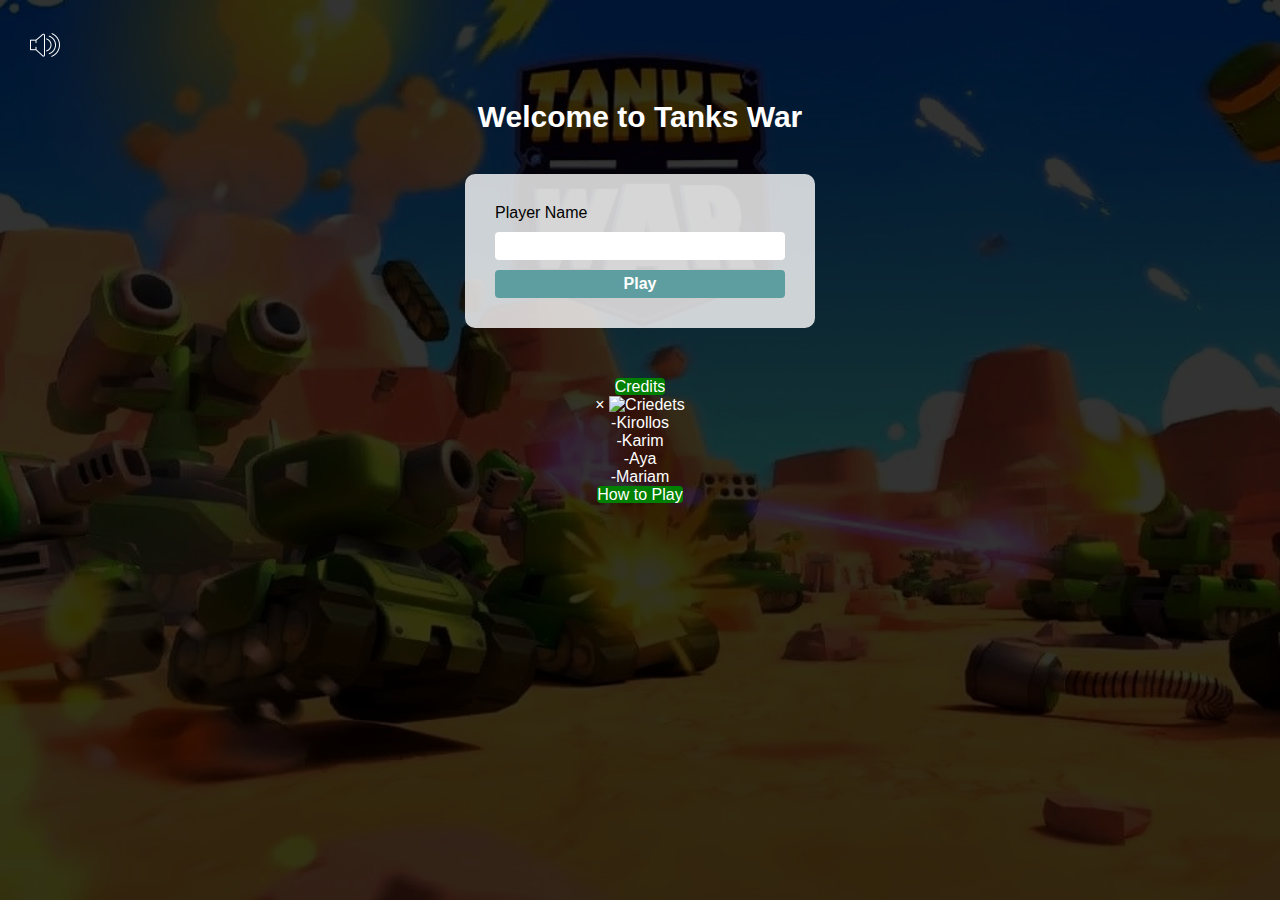
==== index.html @ da7dfb8a "First merge with first page" ====
<!DOCTYPE html>
<html>
<head>
	<meta name="viewport" content="width=device-width, initial-scale=1">
	<meta charset="utf-8">
	<link rel="stylesheet" type="text/css" href="css/style.css">
	<meta http-equiv="X-UA-Compatible" content="ie=edge">
	
	<title></title>
</head>
<body>

	<div class="body-bg"></div>

	<div class="sound-controll">
		<form action="">
			<div class="form-group">
				<input type="checkbox" id="sound" />
				<label for="sound" class="sound-icon"></label>
			</div>
		</form>
	</div>
	
	<div id="container">
		
		<div id="first-step">
			<header>
				<div class="header">
					<h1 class="heading">Welcome to Tanks War</h1>
				</div>
			</header>

			<!-- form -->
			<div class="box-form">
				<form action="">
					<div class="form-group">
						<label for="player-name">Player Name</label><br />
						<input type="text" id="player-name" class="text-input" />
					</div>
					<div class="form-group">
						<a href="#" class="btn" id="play-btn">Play</a>
					</div>
				</form>

			</div> <!-- form -->
			
			<footer>
				<a href="#" onclick="document.getElementById('modal-wrapper').style.display='block'">Credits</a>
					<div id="modal-wrapper" class="modal">
  						<form class="modal-content animate" action="/action_page.php">
    						<div class="imgcontainer">
      							<span onclick="document.getElementById('modal-wrapper').style.display='none'" class="close" title="Close Criedets">&times;</span>
  							    <img src="1.png" alt="Criedets" class="Cridets">
      							<p>-Kirollos <br>-Karim <br>-Aya<br> -Mariam </p>
 						   </div>
						</form>
					</div>
				<a href="#">How to Play</a>
			</footer>
			
		</div>
	</div>

	<!-- <div class="maincolor">
		<h1>Please enter your war name</h1>
		<input type="text" name="warname" id="warname" name="username" />
		<button type="submit" id="username" class"btn">Let's go to war</button>
		<div id="Sound">
			<button class="Sbtn" icon="">Sound</button>
		</div>
	</div>
	<button onclick="document.getElementById('modal-wrapper').style.display='block'" style="width:200px; margin-top:200px; margin-left:160px;">	Criedets
	</button>
	<div id="modal-wrapper" class="modal">
	  <form class="modal-content animate" action="/action_page.php">
	        
	    <div class="imgcontainer">
	      <span onclick="document.getElementById('modal-wrapper').style.display='none'" class="close" title="Close Criedets">&times;</span>
	      <img src="img/1.png" alt="Criedets" class="Cridets">
	      <h1 style="text-align:center">-Kirollos <br>-Karim <br>-Aya<br> -Mariam </h1>
	    </div>
		</form>
	</div> -->

	<!-- Scripts -->
	<script type="text/javascript" src="js/cod.js"></script>
</body>
</html>
---- css/style.css ----
* {
  box-sizing: border-box;
  padding: 0;
  margin: 0;
}

body {
  /*background: gray url("../img/tankswar2.jpeg") center top no-repeat;*/
  background-color: black;

  font-family: sans-serif;
  /*-ms-text-shadow:0;
  -moz-text-shadow:0;
  text-shadow: 0 1px 2px rgba(0, 0, 0, 0.5);*/
  min-height: 100vh;
  padding-top: 100px;
}

.body-bg {
  background-image: url("../img/tankswar2.jpeg");
  background-position: center top;
  background-repeat: no-repeat;
	background-size: cover;

  position: absolute;
  width: 100%;
  height: 100%;
  top: 0;
  left: 0;
  z-index: -1;
  opacity: 0.2;
}

.heading {
	font-size: 30px;
  font-weight: bold;
  color: white;
  text-align: center;
  margin-bottom: 40px;
}

.box-form {
  background: rgba(255, 255, 255, 0.8);
  width: 350px;
  margin: 0 auto;
  padding: 30px 30px;
  border-radius: 10px;
}

.text-input {
  width: 100%;
  height: 28px;
  margin: 10px 0;
  border-radius: 4px;
  border: none;
  padding: 0 10px;
}

.btn {
  width: 100%;
  background: cadetblue;
  display: block;
  padding: 5px 0;
  text-align: center;
  color: white;
  text-decoration: none;
  border-radius: 4px;
  font-weight: bold;
  transition: all 0.2s ease-in-out;
}

.btn:hover {
  background: #558c8d;
}

footer {
  padding: 50px 0;
  text-align: center;
  color: white;
}
footer a {
  background-color: green;
  text-decoration: none;
  border-radius: 4px;
  color: white;
  font-weight: 100;
  transition: all 0.2s ease-in-out;
}


/* Sound icon */
input[type="checkbox"] {
  display: none;
}

.sound-icon {
  background: url("../img/speaker.png") center center no-repeat;
  position: absolute;
  width: 50px;
  height: 50px;
  top: 20px;
  left: 20px;
  cursor: pointer;
}

input[type="checkbox"]:checked + .sound-icon {
  background-image: url("../img/speaker-muted.png");
}









Center the image and position the close button
.imgcontainer {
    text-align: center;
    margin: 24px 0 12px 0;
    position: relative;
}
.avatar {
    width: 200px;
  height:200px;
    border-radius: 50%;
}

The Modal (background)
.modal {
  display:none;
    position: fixed;
    z-index: 1;
    left: 0;
    top: 0;
    width: 100%;
    height: 100%;
    overflow: auto;
    background-color: rgba(0,0,0,0.4);
}

Modal Content Box
.modal-content {
    background-color: #fefefe;
    margin: 4% auto 15% auto;
    border: 1px solid #888;
    width: 40%; 
  padding-bottom: 30px;
}

The Close Button (x)
.close {
    position: absolute;
    right: 25px;
    top: 0;
    color: #000;
    font-size: 35px;
    font-weight: bold;
}
.close:hover,.close:focus {
    color: red;
    cursor: pointer;
}

Add Zoom Animation
.animate {
    animation: zoom 0.6s
}
@keyframes zoom {
    from {transform: scale(0)} 
    to {transform: scale(1)}

/* .mysubmit{
    background: rgb(255,0,0);
    argin-top: 20px;
      margin-bottom: 50px;
      margin-right: 250px;
      margin-left: 415px;
      border-radius: 3px; 

}
input[type~="text"]{
  color= rgb(255,00,00);

}
.btn{
  background: Green;
  border-radius: 3px;

}

}
.cbtn {
      margin-top: 0%;
    margin-left:40%;
    background-color: #4CAF50;
  color: white;
  padding: 14px 20px;
  margin: 8px 0;
  border: none;
  cursor: pointer;
  width: 100%;
}
*{margin:0px; padding:0px; font-family:Helvetica, Arial, sans-serif;}

Full-width input fields
input[type=text], input[type=password] {
    width: 90%;
    padding: 12px 20px;
    margin: 8px 26px;
    display: inline-block;
    border: 1px solid #ccc;
    box-sizing: border-box;
  font-size:16px;
}

Set a style for all buttons
button {
    background-color: #4CAF50;
    color: white;
    padding: 14px 20px;
    margin: 8px 26px;
    border: none;
    cursor: pointer;
    width: 90%;
  font-size:20px;
}
button:hover {
    opacity: 0.8;
}

Center the image and position the close button
.imgcontainer {
    text-align: center;
    margin: 24px 0 12px 0;
    position: relative;
}
.avatar {
    width: 200px;
  height:200px;
    border-radius: 50%;
}

The Modal (background)
.modal {
  display:none;
    position: fixed;
    z-index: 1;
    left: 0;
    top: 0;
    width: 100%;
    height: 100%;
    overflow: auto;
    background-color: rgba(0,0,0,0.4);
}

Modal Content Box
.modal-content {
    background-color: #fefefe;
    margin: 4% auto 15% auto;
    border: 1px solid #888;
    width: 40%; 
  padding-bottom: 30px;
}

The Close Button (x)
.close {
    position: absolute;
    right: 25px;
    top: 0;
    color: #000;
    font-size: 35px;
    font-weight: bold;
}
.close:hover,.close:focus {
    color: red;
    cursor: pointer;
}

Add Zoom Animation
.animate {
    animation: zoom 0.6s
}
@keyframes zoom {
    from {transform: scale(0)} 
    to {transform: scale(1)}
} */
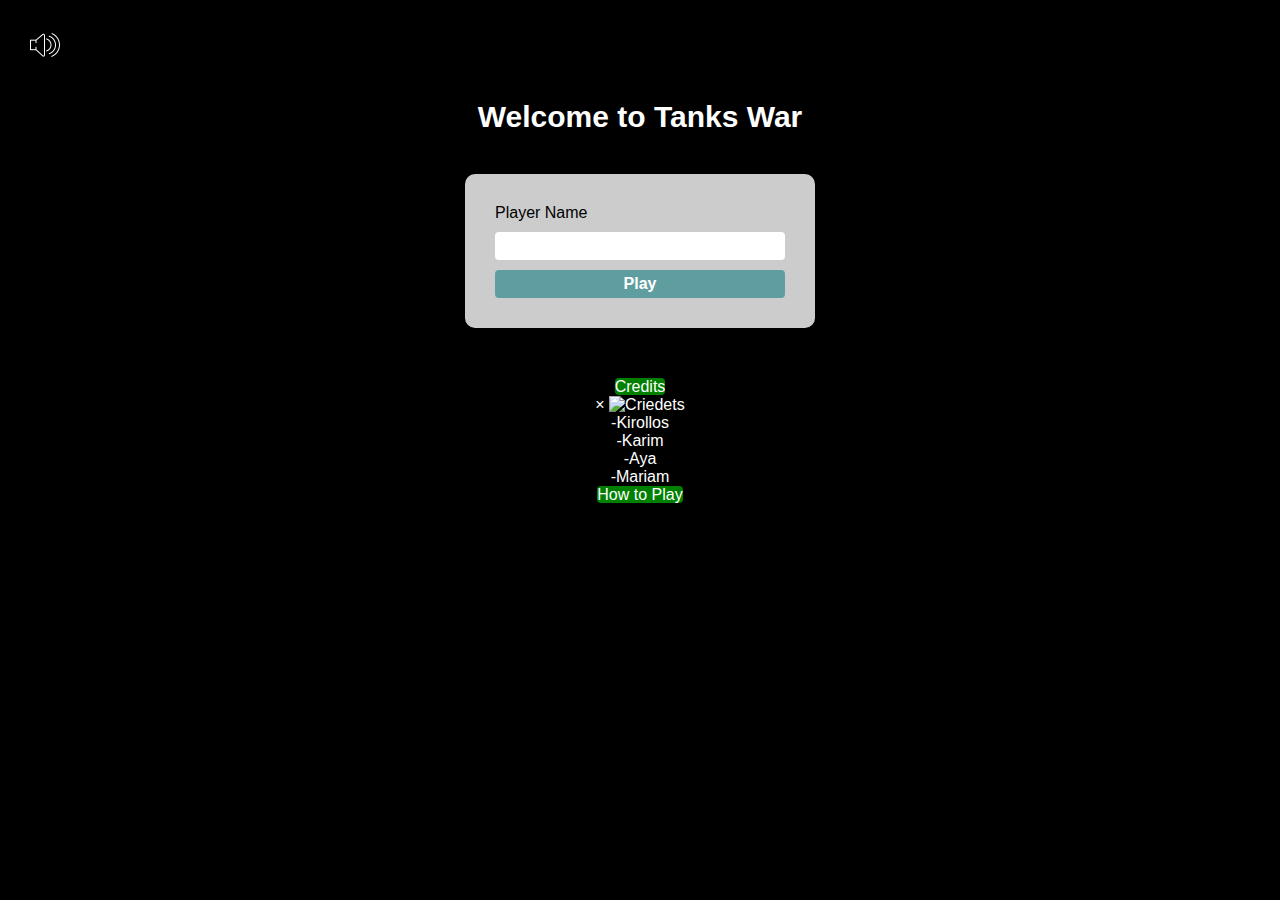
==== commit 81e268ee: "ErrorDiv" ====
--- a/index.html
+++ b/index.html
@@ -34,15 +34,21 @@
 			<div class="box-form">
 				<form action="">
 					<div class="form-group">
-						<label for="player-name">Player Name</label><br />
-						<input type="text" id="player-name" class="text-input" />
+						<label for="playerName">Player Name</label><br />
+						<input type="text" id="playerName" class="text-input" />
 					</div>
 					<div class="form-group">
 						<a href="#" class="btn" id="play-btn">Play</a>
 					</div>
 				</form>
-
+				
 			</div> <!-- form -->
+			<!-- pop up for error name -->
+			<div class="errorDiv" id="errorDiv">
+				<form>
+						<h3>Please enter a valid name</h3>
+				</form>
+			</div>
 			
 			<footer>
 				<a href="#" onclick="document.getElementById('modal-wrapper').style.display='block'">Credits</a>
--- a/css/style.css
+++ b/css/style.css
@@ -17,7 +17,7 @@
 }
 
 .body-bg {
-  background-image: url("../img/tankswar2.jpeg");
+  background-image: url("../img/bg(1).jpg");
   background-position: center top;
   background-repeat: no-repeat;
 	background-size: cover;
@@ -28,7 +28,7 @@
   top: 0;
   left: 0;
   z-index: -1;
-  opacity: 0.2;
+  opacity: 0.4;
 }
 
 .heading {
@@ -45,6 +45,13 @@
   margin: 0 auto;
   padding: 30px 30px;
   border-radius: 10px;
+}
+.errorDiv{
+  align-content: center;
+  text-align: center;
+  color: red;
+  background: gray;
+  display: none;
 }
 
 .text-input {
